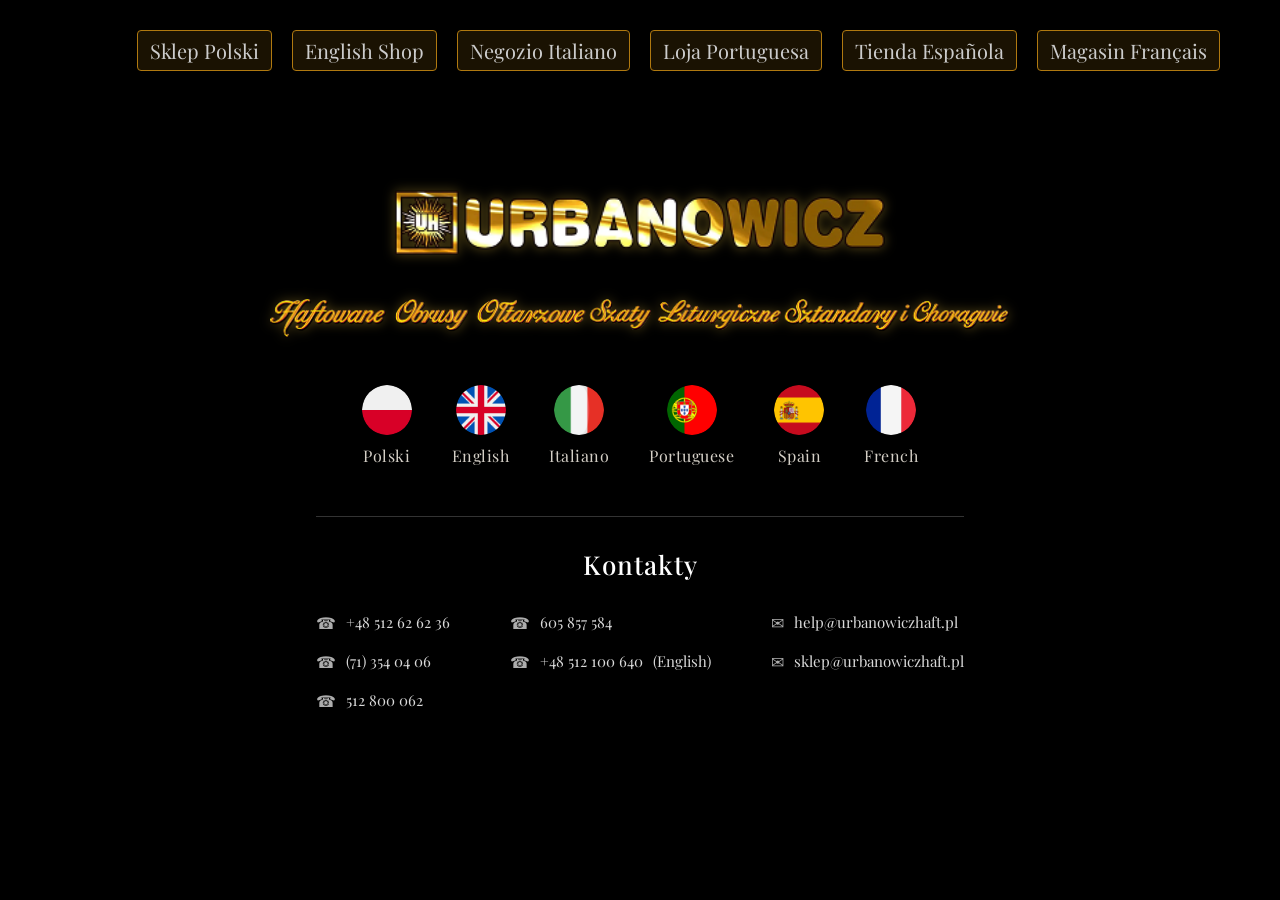
==== index.html @ 6dd82227 "update" ====
<!doctype html>
<html lang="en">
  <head>
    <meta charset="UTF-8" />
    <meta name="viewport" content="width=device-width, initial-scale=1.0" />
    <link rel="icon" type="image/x-icon" href="/img/favicon.png" />
    <title>Urbanowicz Haft</title>

    <link rel="stylesheet" href="css/style.css" />
    <script src="js/main.js" defer></script>
  </head>
  <body>
    <header>
      <div class="header-container">
        <div class="logo">
          <!-- <img src="img/logo.png" alt="" /> -->
        </div>

        <nav class="desktop-nav">
          <a href="https://pl.urbanowiczhaft.pl">Sklep Polski</a>
          <a href="https://en.urbanowiczhaft.pl">English Shop</a>
          <a href="https://it.urbanowiczhaft.pl">Negozio Italiano</a>
          <a href="https://pt.urbanowiczhaft.pl">Loja Portuguesa</a>
          <a href="https://es.urbanowiczhaft.pl">Tienda Española</a>
          <a href="#">Magasin Français</a>
        </nav>

        <div class="burger">
          <span></span>
          <span></span>
          <span></span>
        </div>
      </div>
    </header>

    <div class="mobile-menu">
          <a href="https://pl.urbanowiczhaft.pl">Sklep Polski</a>
          <a href="https://en.urbanowiczhaft.pl">English Shop</a>
          <a href="https://it.urbanowiczhaft.pl">Negozio Italiano</a>
          <a href="#">Loja Portuguesa</a>
          <a href="#">Tienda Española</a>
          <a href="#">Magasin Français</a>
    </div>

    <section class="hero">
      <video autoplay muted loop playsinline class="hero-video">
        <source src="filmik/v-mg-2-mb.mp4" type="video/mp4" />
      </video>

      <div class="overlay"></div>

      <div class="hero-content">
        <!-- <h1>Urbanowicz Haft</h1> -->
         <img class="content-logo" src="img/logo.png" alt="" />

        <!-- <p>Sacred Vestments</p> -->
         <!-- <img class="content-sub" src="img/sadsdsa.png" alt=""> -->
          <div class="content-sub"></div>

        <div class="flags">
          <a target="_blank" href="https://pl.urbanowiczhaft.pl">
            <img src="img/poland.png" />
            <span>Polski</span>
          </a>

          <a target="_blank" href="https://en.urbanowiczhaft.pl">
            <img src="img/united-kingdom.png" />
            <span>English</span>
          </a>

          <a target="_blank" href="https://it.urbanowiczhaft.pl">
            <img src="img/italy.png" />
            <span>Italiano</span>
          </a>

          <a target="_blank" href="#">
            <img src="img/portugal.png" />
            <span>Portuguese</span>
          </a>

          <a target="_blank" href="#">
            <img src="img/spain.png" />
            <span>Spain</span>
          </a>

          <a target="_blank" href="#">
            <img src="img/france.png" />
            <span>French</span>
          </a>
        </div>

       <div class="contact-info">
  <h2>Kontakty</h2>

  <div class="contact-items">

    <div class="contact-item">
      <span class="icon">☎</span>
      <a href="tel:+48512626236">+48 512 62 62 36</a>
    </div>

    <div class="contact-item">
      <span class="icon">☎</span>
      <a href="tel:+48605857584">605 857 584</a>
    </div>
  <div class="contact-item">
      <span class="icon">✉</span>
      <a href="mailto:help@urbanowiczhaft.pl">help@urbanowiczhaft.pl</a>
    </div>
   

    <div class="contact-item">
      <span class="icon">☎</span>
      <a href="tel:+48713540406">(71) 354 04 06</a>
    </div>

    <div class="contact-item">
      <span class="icon">☎</span>
      <a href="tel:+48512100640">+48 512 100 640</a>
      <span class="contact-note">(English)</span>
    </div>

    <div class="contact-item">
      <span class="icon">✉</span>
      <a href="mailto:sklep@urbanowiczhaft.pl">sklep@urbanowiczhaft.pl</a>
    </div>
   <div class="contact-item">
      <span class="icon">☎</span>
      <a href="tel:+48512800062">512 800 062</a>
    </div>

  </div>
</div>
      </div>
    </section>

    <!-- <section class="about">

<h2>Traditional Liturgical Vestments</h2>

<p>
Handcrafted embroidery atelier in Poland.  
Sacred vestments created for churches around the world.
</p>

</section> -->

    <!-- <footer>
      <p>Urbanowicz Haft – Sacred Vestments</p>
    </footer> -->
  </body>
</html>
---- css/style.css ----
@import url("https://fonts.googleapis.com/css2?family=Inter:ital,opsz,wght@0,14..32,100..900;1,14..32,100..900&family=Playfair+Display:ital,wght@0,400..900;1,400..900&display=swap");

* {
  margin: 0;
  padding: 0;
  box-sizing: border-box;
}

body {
  font-family: "Playfair Display", serif;
  background: #000;
  color: white;
}

body.menu-open {
  overflow: hidden;
  height: 100vh;
}

/* animacja */
@keyframes fadeUp {
  from {
    opacity: 0;
    transform: translateY(20px);
  }
  to {
    opacity: 1;
    transform: translateY(0);
  }
}

/* HEADER */

header {
  position: absolute;
  top: 0;
  width: 100%;
  z-index: 10;
  padding: 30px 60px;
}

.header-container {
  /* max-width:1200px;
margin:auto; */

  display: flex;
  align-items: center;
  justify-content: space-between;
}

.logo img {
  height: 45px;
  width: auto;
}



/* burger */

.burger {
  display: none;
  flex-direction: column;
  gap: 6px;
  cursor: pointer;
}

.burger span {
  width: 28px;
  height: 2px;
  background: #d4af37;
  display: block;
  transition: 0.3s;
}

.burger.active span:nth-child(1) {
  transform: rotate(45deg) translate(6px, 6px);
}

.burger.active span:nth-child(2) {
  opacity: 0;
}

.burger.active span:nth-child(3) {
  transform: rotate(-45deg) translate(5px, -5px);
}

/* mobile menu */

.mobile-menu {
  position: fixed;
  top: 0;
  left: 0;
  width: 100%;
  height: 100vh;

  background: rgba(0, 0, 0, 0.9);
  backdrop-filter: blur(10px);

  display: flex;
  flex-direction: column;
  justify-content: center;
  align-items: center;

  gap: 40px;

  transform: translateX(100%);
  transition: 0.5s ease;

  z-index: 9;
}

.mobile-menu a {
  color: white;
  font-size: 22px;
  text-decoration: none;
  letter-spacing: 2px;
}

.mobile-menu.active {
  transform: translateX(0);
}

.mobile-menu a {
  opacity: 0;
  transform: translateX(30px);
  transition: 0.6s ease;
}

.mobile-menu.active a {
  opacity: 1;
  transform: translateX(0);
}

.mobile-menu a:nth-child(1) {
  transition-delay: 0.15s;
}
.mobile-menu a:nth-child(2) {
  transition-delay: 0.25s;
}
.mobile-menu a:nth-child(3) {
  transition-delay: 0.35s;
}
.mobile-menu a:nth-child(4) {
  transition-delay: 0.45s;
}
/* responsive */



.desktop-nav{
display:flex;
flex-wrap:wrap;
justify-content: center;
gap:10px;
}

.desktop-nav a {
  position: relative;
  text-decoration: none;
  white-space:nowrap;
  color: white;
  font-size: 20px;
  opacity: 0.8;
  background:rgba(220,152,20,0.15);
  border:1px solid #dc9814;
  padding:6px 12px;
  border-radius:4px;
  margin-left:10px;
  transition:0.3s;
}

/* linia */

.desktop-nav a::after {
  content: "";
  position: absolute;
  left: 0;
  bottom: 0;
  width: 100%;
  height: 1px;

  background: #dc9814;

  transform: scaleX(0);
  transform-origin: right;
  transition: transform 0.6s cubic-bezier(0.28, 0.75, 0.22, 0.95);
}

/* hover */

.desktop-nav a:hover {
  opacity: 1;
}

.desktop-nav a:hover::after {
  transform: scaleX(1);
  transform-origin: left;
}

/* nav a{
color:white;
text-decoration:none;
margin-left:30px;
font-size:20px;
opacity:0.8;
}

nav a:hover{
opacity:1;
} */

/* HERO */

.hero {
  position: relative;
  height: 100vh;
  overflow: hidden;
}

.hero-video {
  position: absolute;
  top: 0;
  left: 0;
  width: 100%;
  height: 100%;
  object-fit: cover;
}

.overlay {
  position: absolute;
  top: 0;
  left: 0;
  width: 100%;
  height: 100%;
  background: rgba(0, 0, 0, 0.45);
}

/* CONTENT */

.hero-content {
  position: relative;
  z-index: 5;
  height: 100%;
  display: flex;
  flex-direction: column;
  justify-content: center;
  align-items: center;
  text-align: center;
}

/* .content-logo{
width:100%;
max-width:520px;
height:auto;
margin-bottom:30px;
} */
.content-logo{
  width:100%;
  max-width:520px;
  height:auto;
  margin-bottom: 30px;
  opacity: 0;
  animation: fadeUp 1s ease forwards;
  animation-delay: 0.3s;
  filter:drop-shadow(0 0 6px rgba(212,175,55,0.4));
}
/* .hero-content h1 {
  font-weight: 600;
  letter-spacing: 4px;
  font-size: 60px;
  margin-bottom: 10px;
  opacity: 0;
  animation: fadeUp 1s ease forwards;
  animation-delay: 0.3s;
} */

.content-sub{
  width:100%;
max-width:750px;
height:60px;

background:url("../img/sadsdsa.png") center/contain no-repeat;

margin-bottom:40px;

opacity:0;
animation:fadeUp 1s ease forwards;
animation-delay:0.7s;
filter:drop-shadow(0 0 6px rgba(212,175,55,0.4));
}
/* .hero-content p {
  font-size: 20px;
  margin-bottom: 40px;
  opacity: 0.8;
  opacity: 0;
  animation: fadeUp 1s ease forwards;
  animation-delay: 0.7s;
} */

/* FLAGS */

.flags {
  display: flex;
  gap: 40px;
  opacity: 0;
  animation: fadeUp 1s ease forwards;
  animation-delay: 1.1s;
}

.flags a {
  display: flex;
  flex-direction: column;
  align-items: center;
  text-align: center;
  text-decoration: none;
  color: #d4cfc6;
  letter-spacing: 0.5px;
  text-align: center;
}

.flags img {
  width: 50px;
  display: block;
  object-fit: cover;
  border-radius: 50%;
  margin-bottom: 10px;
  transition: 0.3s;
}

.flags a:hover img {
  transform: scale(1.15);
  box-shadow: 0 0 15px rgba(212, 175, 55, 0.7);
}

/* FADE TO NEXT SECTION */

.hero:after {
  content: "";
  position: absolute;
  bottom: 0;
  width: 100%;
  height: 200px;
  background: linear-gradient(transparent, #000);
}

.contact-info {
  margin-top: 50px;
  text-align: center;
  border-top: 1px solid rgba(255, 255, 255, 0.2);
  padding-top: 30px;

  opacity: 0;
  animation: fadeUp 1s ease forwards;
  animation-delay: 1.6s;
}

.contact-info h2 {
  font-size: 26px;
  font-weight: 500;
  letter-spacing: 1px;
  margin-bottom: 30px;
}

/* GRID zamiast flex */

.contact-items {
  display: grid;
  grid-template-columns: repeat(3, auto);
  justify-content: center;
  gap: 18px 60px;
}

/* pojedynczy kontakt */

.contact-item {
  display: flex;
  align-items: center;
  gap: 10px;
  font-size: 15px;
  opacity: 0.85;
}

.contact-item a {
  color: white;
  text-decoration: none;
}

.contact-item a:hover {
  opacity: 1;
}

/* ikonka */

.icon {
  font-size: 16px;
  opacity: 0.8;
}


/* ABOUT */

.about {
  padding: 120px 20px;
  text-align: center;
  max-width: 900px;
  margin: auto;
}

.about h2 {
  font-size: 32px;
  margin-bottom: 20px;
}

.about p {
  opacity: 0.8;
  line-height: 1.6;
}

/* FOOTER */

footer {
  padding: 40px;
  text-align: center;
  opacity: 0.6;
}

@media (max-width: 768px) {
  .desktop-nav {
    display: none;
  }

  .flags{
    flex-wrap:wrap;
    justify-content:center;
    gap:25px;
  }

  .flags a img {
    box-shadow: 0 0 15px rgba(212, 175, 55, 0.7);
  }

  .burger {
    display: flex;
  }

    .contact-items {
    grid-template-columns: 1fr;
    gap: 12px;
  }

  .contact-item {
    justify-content: center;
  }

  .content-logo{
max-width:420px;
  }
}

@media (max-width: 900px) {
  .logo img {
    height: 35px;
  }
  

}

@media (max-width: 1210px){
    header {
    padding: 30px 10px;
  }
}
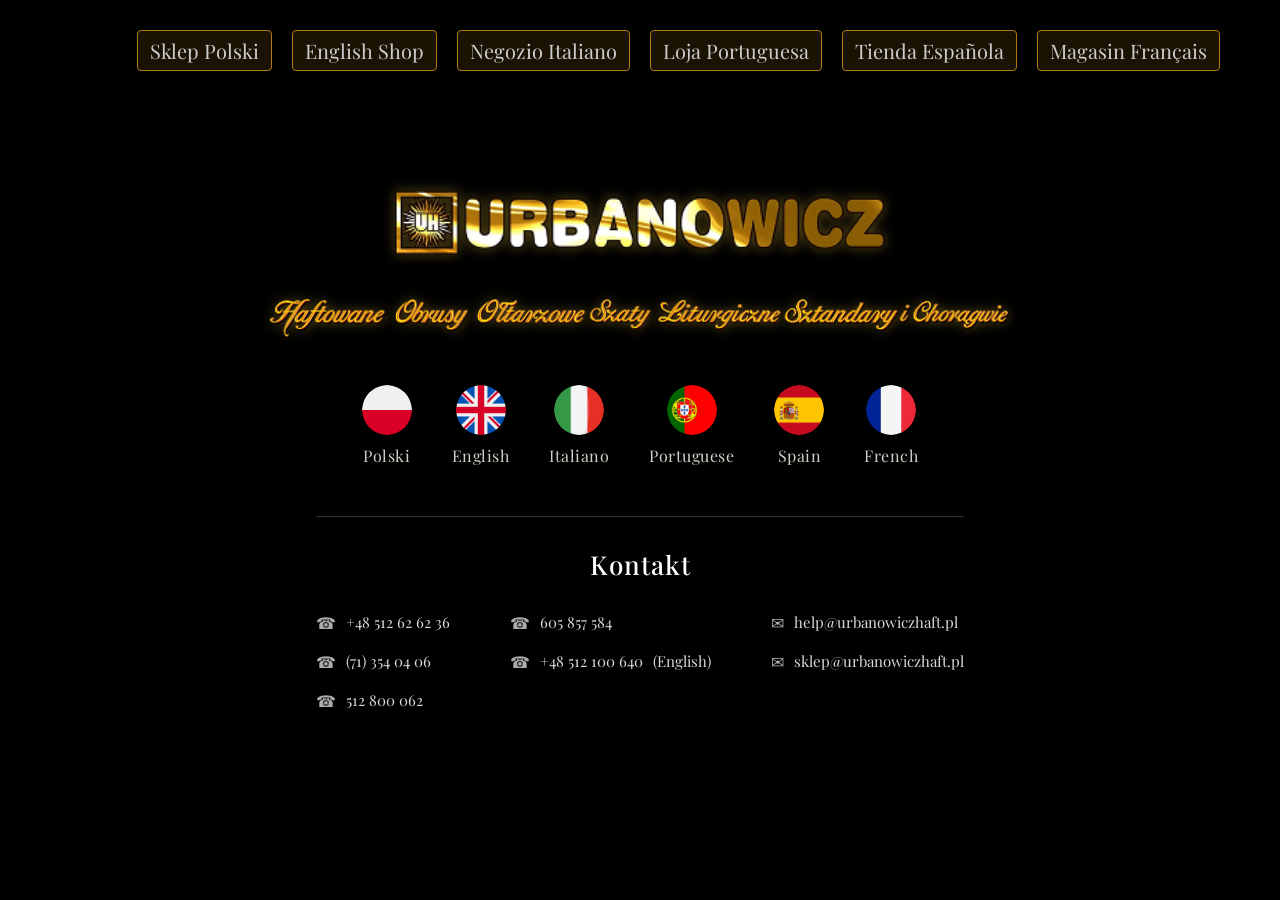
==== commit 486efab0: "update" ====
--- a/index.html
+++ b/index.html
@@ -90,7 +90,7 @@
         </div>
 
        <div class="contact-info">
-  <h2>Kontakty</h2>
+  <h2>Kontakt</h2>
 
   <div class="contact-items">
 
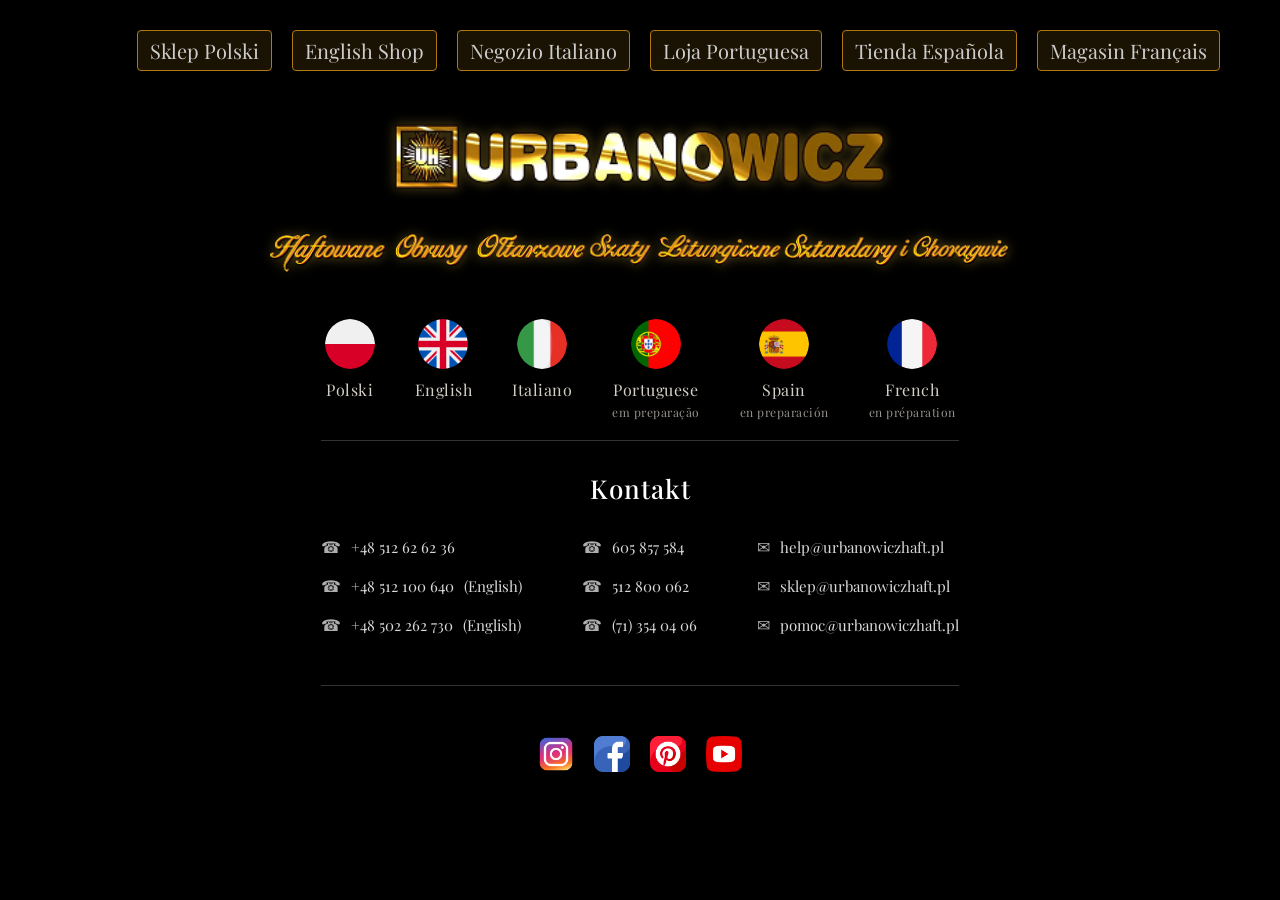
==== commit 21874373: "update" ====
--- a/index.html
+++ b/index.html
@@ -34,12 +34,12 @@
     </header>
 
     <div class="mobile-menu">
-          <a href="https://pl.urbanowiczhaft.pl">Sklep Polski</a>
-          <a href="https://en.urbanowiczhaft.pl">English Shop</a>
-          <a href="https://it.urbanowiczhaft.pl">Negozio Italiano</a>
-          <a href="#">Loja Portuguesa</a>
-          <a href="#">Tienda Española</a>
-          <a href="#">Magasin Français</a>
+      <a href="https://pl.urbanowiczhaft.pl">Sklep Polski</a>
+      <a href="https://en.urbanowiczhaft.pl">English Shop</a>
+      <a href="https://it.urbanowiczhaft.pl">Negozio Italiano</a>
+      <a href="#">Loja Portuguesa</a>
+      <a href="#">Tienda Española</a>
+      <a href="#">Magasin Français</a>
     </div>
 
     <section class="hero">
@@ -51,11 +51,11 @@
 
       <div class="hero-content">
         <!-- <h1>Urbanowicz Haft</h1> -->
-         <img class="content-logo" src="img/logo.png" alt="" />
+        <img class="content-logo" src="img/logo.png" alt="" />
 
         <!-- <p>Sacred Vestments</p> -->
-         <!-- <img class="content-sub" src="img/sadsdsa.png" alt=""> -->
-          <div class="content-sub"></div>
+        <!-- <img class="content-sub" src="img/sadsdsa.png" alt=""> -->
+        <div class="content-sub"></div>
 
         <div class="flags">
           <a target="_blank" href="https://pl.urbanowiczhaft.pl">
@@ -76,60 +76,98 @@
           <a target="_blank" href="#">
             <img src="img/portugal.png" />
             <span>Portuguese</span>
+            <small>em preparação</small>
           </a>
 
           <a target="_blank" href="#">
             <img src="img/spain.png" />
             <span>Spain</span>
+            <small>en preparación</small>
           </a>
 
           <a target="_blank" href="#">
             <img src="img/france.png" />
             <span>French</span>
+            <small>en préparation</small>
           </a>
         </div>
 
-       <div class="contact-info">
-  <h2>Kontakt</h2>
+        <div class="contact-info">
+          <h2>Kontakt</h2>
 
-  <div class="contact-items">
+          <div class="contact-items">
+            <div class="contact-item">
+              <span class="icon">☎</span>
+              <a href="tel:+48512626236">+48 512 62 62 36</a>
+            </div>
 
-    <div class="contact-item">
-      <span class="icon">☎</span>
-      <a href="tel:+48512626236">+48 512 62 62 36</a>
-    </div>
+            <div class="contact-item">
+              <span class="icon">☎</span>
+              <a href="tel:+48605857584">605 857 584</a>
+            </div>
 
-    <div class="contact-item">
-      <span class="icon">☎</span>
-      <a href="tel:+48605857584">605 857 584</a>
-    </div>
-  <div class="contact-item">
-      <span class="icon">✉</span>
-      <a href="mailto:help@urbanowiczhaft.pl">help@urbanowiczhaft.pl</a>
-    </div>
-   
+            <div class="contact-item">
+              <span class="icon">✉</span>
+              <a href="mailto:help@urbanowiczhaft.pl">help@urbanowiczhaft.pl</a>
+            </div>
 
-    <div class="contact-item">
-      <span class="icon">☎</span>
-      <a href="tel:+48713540406">(71) 354 04 06</a>
-    </div>
+            <div class="contact-item">
+              <span class="icon">☎</span>
+              <a href="tel:+48512100640">+48 512 100 640</a>
+              <span class="contact-note">(English)</span>
+            </div>
 
-    <div class="contact-item">
-      <span class="icon">☎</span>
-      <a href="tel:+48512100640">+48 512 100 640</a>
-      <span class="contact-note">(English)</span>
-    </div>
+            <div class="contact-item">
+              <span class="icon">☎</span>
+              <a href="tel:+48512800062">512 800 062</a>
+            </div>
 
-    <div class="contact-item">
-      <span class="icon">✉</span>
-      <a href="mailto:sklep@urbanowiczhaft.pl">sklep@urbanowiczhaft.pl</a>
-    </div>
-   <div class="contact-item">
-      <span class="icon">☎</span>
-      <a href="tel:+48512800062">512 800 062</a>
-    </div>
+            <div class="contact-item">
+              <span class="icon">✉</span>
+              <a href="mailto:sklep@urbanowiczhaft.pl">sklep@urbanowiczhaft.pl</a>
+            </div>
+
+            <div class="contact-item">
+              <span class="icon">☎</span>
+              <a href="tel:+48502262730">+48 502 262 730</a>
+              <span class="contact-note">(English)</span>
+            </div>
+
+            <div class="contact-item">
+              <span class="icon">☎</span>
+              <a href="tel:+48713540406">(71) 354 04 06</a>
+            </div>
+
+            <div class="contact-item">
+              <span class="icon">✉</span>
+              <a href="mailto:help@urbanowiczhaft.pl">pomoc@urbanowiczhaft.pl</a>
+            </div>
+          </div>
+        </div>
+       <div class="social-media">
+
+  <!-- <h3>Social Media</h3> -->
+
+  <div class="social-icons">
+
+    <a href="https://www.instagram.com/urbanowiczhaft/" target="_blank">
+      <img src="img/instagram.png" alt="Instagram">
+    </a>
+
+    <a href="https://www.facebook.com/urbanowiczhaftwroclaw" target="_blank">
+      <img src="img/facebook.png" alt="Facebook">
+    </a>
+
+    <a href="https://pl.pinterest.com/urbanowiczhaft_pl/" target="_blank">
+      <img src="img/pinterest.png" alt="Pinterest">
+    </a>
+
+    <a href="https://www.youtube.com/@urbanowiczhaft4126" target="_blank">
+      <img src="img/youtube.png" alt="YouTube">
+    </a>
 
   </div>
+
 </div>
       </div>
     </section>
--- a/css/style.css
+++ b/css/style.css
@@ -110,25 +110,26 @@
 }
 
 .mobile-menu a {
-  color: white;
-  font-size: 22px;
-  text-decoration: none;
-  letter-spacing: 2px;
+  color:white;
+font-size:22px;
+text-decoration:none;
+letter-spacing:2px;
+
+opacity:0;
+transform:translateX(30px);
+
+transition:
+opacity 0.4s ease,
+transform 0.4s ease;
 }
 
 .mobile-menu.active {
   transform: translateX(0);
 }
 
-.mobile-menu a {
-  opacity: 0;
-  transform: translateX(30px);
-  transition: 0.6s ease;
-}
-
 .mobile-menu.active a {
-  opacity: 1;
-  transform: translateX(0);
+  opacity:1;
+transform:translateX(0);
 }
 
 .mobile-menu a:nth-child(1) {
@@ -142,6 +143,12 @@
 }
 .mobile-menu a:nth-child(4) {
   transition-delay: 0.45s;
+}
+.mobile-menu a:nth-child(5) {
+  transition-delay: 0.55s;
+}
+.mobile-menu a:nth-child(6) {
+  transition-delay: 0.65s;
 }
 /* responsive */
 
@@ -332,6 +339,18 @@
   box-shadow: 0 0 15px rgba(212, 175, 55, 0.7);
 }
 
+.flags small{
+display:block;
+font-size:12px;
+opacity:0.7;
+margin-top:4px;
+}
+
+.coming-soon{
+opacity:0.7;
+pointer-events:none;
+}
+
 /* FADE TO NEXT SECTION */
 
 .hero:after {
@@ -344,10 +363,12 @@
 }
 
 .contact-info {
-  margin-top: 50px;
+  margin-top: 20px;
   text-align: center;
   border-top: 1px solid rgba(255, 255, 255, 0.2);
+  border-bottom: 1px solid rgba(255, 255, 255, 0.2);
   padding-top: 30px;
+  padding-bottom: 50px;
 
   opacity: 0;
   animation: fadeUp 1s ease forwards;
@@ -399,7 +420,7 @@
 
 /* ABOUT */
 
-.about {
+/* .about {
   padding: 120px 20px;
   text-align: center;
   max-width: 900px;
@@ -414,8 +435,49 @@
 .about p {
   opacity: 0.8;
   line-height: 1.6;
-}
-
+} */
+
+.social-media{
+
+margin-top:35px;
+text-align:center;
+}
+
+.social-icons{
+display:flex;
+justify-content:center;
+gap:20px;
+margin-top:15px;
+}
+
+.social-icons img{
+width:36px;
+height:36px;
+opacity:0;
+animation:fadeUp 0.8s ease forwards;
+transition: 0.3s;
+}
+
+.social-icons a:nth-child(1) img{
+animation-delay:1.8s;
+}
+
+.social-icons a:nth-child(2) img{
+animation-delay:2s;
+}
+
+.social-icons a:nth-child(3) img{
+animation-delay:2.2s;
+}
+
+.social-icons a:nth-child(4) img{
+animation-delay:2.4s;
+}
+
+
+.social-icons img:hover{
+  filter:drop-shadow(0 0 6px rgba(212,175,55,0.7));
+}
 /* FOOTER */
 
 footer {
@@ -453,7 +515,7 @@
   }
 
   .content-logo{
-max-width:420px;
+    max-width:420px;
   }
 }
 
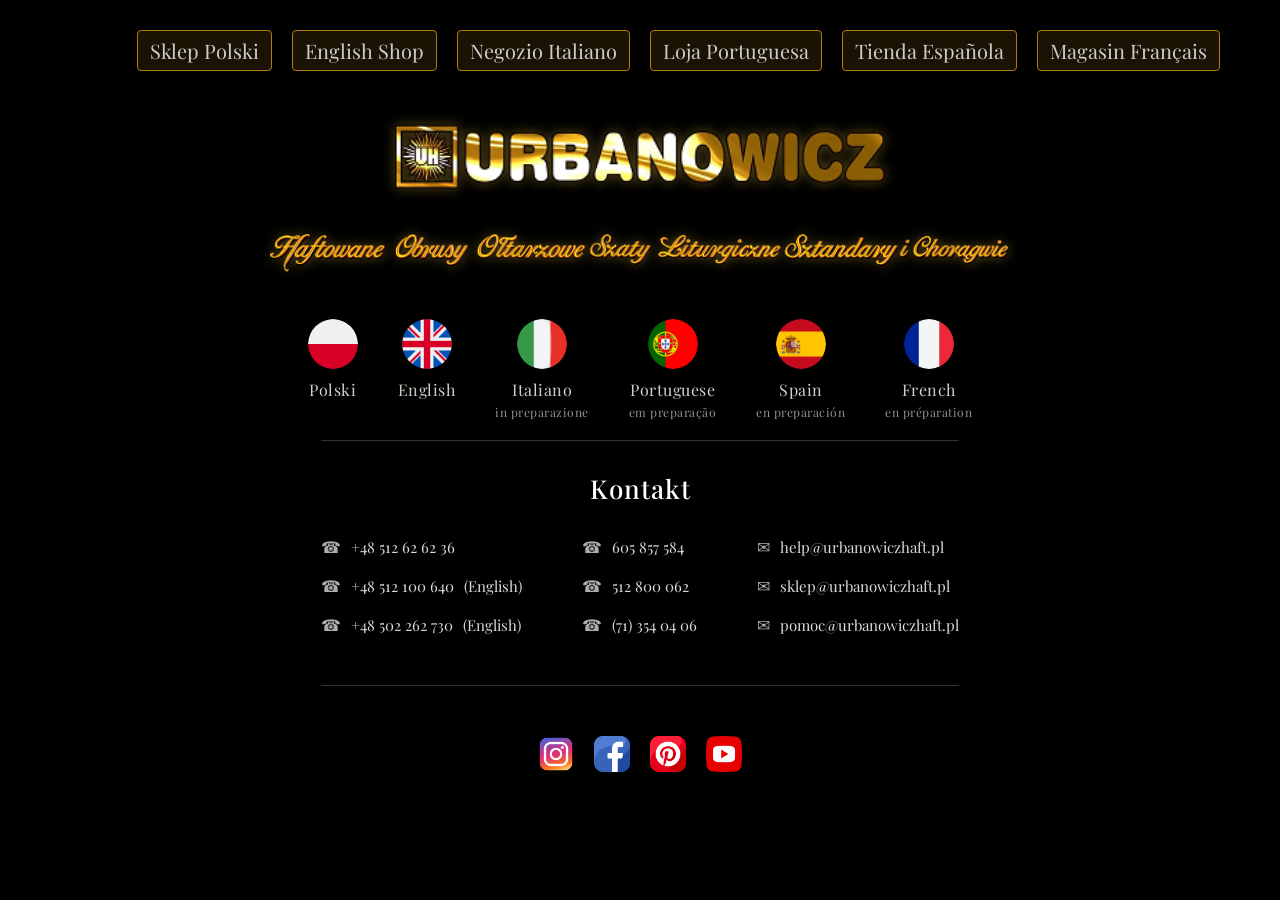
==== commit 84f3ae1d: "seo update" ====
--- a/index.html
+++ b/index.html
@@ -3,18 +3,93 @@
   <head>
     <meta charset="UTF-8" />
     <meta name="viewport" content="width=device-width, initial-scale=1.0" />
-    <link rel="icon" type="image/x-icon" href="/img/favicon.png" />
-    <title>Urbanowicz Haft</title>
-
+    <meta name="author" content="Urbanowicz Haft">
+    <meta property="og:site_name" content="Urbanowicz Haft">
+    <meta property="og:locale" content="pl_PL">
+    <meta name="twitter:card" content="summary_large_image">
+    <meta name="twitter:title" content="Urbanowicz Haft">
+    <meta name="twitter:description" content="Producent ornatów liturgicznych i haftów kościelnych">
+    <meta name="twitter:image" content="https://urbanowiczhaft.pl/img/logo.png">
+    <link rel="canonical" href="https://urbanowiczhaft.pl" />
+    <link rel="alternate" hreflang="pl" href="https://pl.urbanowiczhaft.pl" />
+    <link rel="alternate" hreflang="en" href="https://en.urbanowiczhaft.pl" />
+    <link rel="alternate" hreflang="it" href="https://it.urbanowiczhaft.pl" />
+    <link rel="alternate" hreflang="pt" href="https://pt.urbanowiczhaft.pl" />
+    <link rel="alternate" hreflang="es" href="https://es.urbanowiczhaft.pl" />
+    <link rel="alternate" hreflang="x-default" href="https://urbanowiczhaft.pl" />
+    <link rel="icon" type="image/png" href="img/favicon.png" />
+    <title>Urbanowicz Haft – Ornaty liturgiczne i haft kościelny</title>
+
+    <meta
+      name="description"
+      content="Urbanowicz Haft – producent ornatów liturgicznych, haftów kościelnych i szat liturgicznych. Sprzedaż w Polsce i Europie."
+    />
+
+    <meta name="robots" content="index, follow" />
+
+    <meta property="og:title" content="Urbanowicz Haft" />
+    <meta property="og:description" content="Producent ornatów i haftów liturgicznych" />
+    <meta property="og:image" content="https://urbanowiczhaft.pl/img/logo.png" />
+    <meta property="og:type" content="website" />
+    <meta property="og:url" content="https://urbanowiczhaft.pl" />
     <link rel="stylesheet" href="css/style.css" />
     <script src="js/main.js" defer></script>
+    <script type="application/ld+json">
+          {
+          "@context": "https://schema.org",
+          "@graph":[
+          
+          {
+          "@type":"Organization",
+          "name":"Urbanowicz Haft",
+          "url":"https://urbanowiczhaft.pl",
+          "logo":"https://urbanowiczhaft.pl/img/logo.png",
+          "sameAs":[
+          "https://www.instagram.com/urbanowiczhaft/",
+          "https://www.facebook.com/urbanowiczhaftwroclaw",
+          "https://pl.pinterest.com/urbanowiczhaft_pl/",
+          "https://www.youtube.com/@urbanowiczhaft4126"
+          ]
+          },
+
+          {
+          "@type":"LocalBusiness",
+          "name":"Urbanowicz Haft",
+          "image":"https://urbanowiczhaft.pl/img/logo.png",
+          "url":"https://urbanowiczhaft.pl",
+          "telephone":"+48 512 62 62 36",
+          
+          "address":{
+          "@type":"PostalAddress",
+          "streetAddress":"ul. Stabłowicka 123",
+          "addressLocality":"Wrocław",
+          "postalCode":"54-062",
+          "addressCountry":"PL"
+          },
+
+          "areaServed":"Europe"
+          },
+
+          {
+          "@type":"WebSite",
+          "name":"Urbanowicz Haft",
+          "url":"https://urbanowiczhaft.pl",
+          "inLanguage":"pl",
+          "potentialAction":{
+          "@type":"SearchAction",
+          "target":"https://pl.urbanowiczhaft.pl/?s={search_term_string}",
+          "query-input":"required name=search_term_string"
+          }
+          }
+
+          ]
+          }
+     </script>
   </head>
   <body>
     <header>
       <div class="header-container">
-        <div class="logo">
-          <!-- <img src="img/logo.png" alt="" /> -->
-        </div>
+        <div class="logo"></div>
 
         <nav class="desktop-nav">
           <a href="https://pl.urbanowiczhaft.pl">Sklep Polski</a>
@@ -43,34 +118,40 @@
     </div>
 
     <section class="hero">
-      <video autoplay muted loop playsinline class="hero-video">
+      <video autoplay muted loop playsinline preload="metadata" class="hero-video">
         <source src="filmik/v-mg-2-mb.mp4" type="video/mp4" />
       </video>
 
       <div class="overlay"></div>
 
       <div class="hero-content">
-        <!-- <h1>Urbanowicz Haft</h1> -->
-        <img class="content-logo" src="img/logo.png" alt="" />
-
-        <!-- <p>Sacred Vestments</p> -->
-        <!-- <img class="content-sub" src="img/sadsdsa.png" alt=""> -->
+        <img
+          class="content-logo"
+          src="img/logo.png"
+          alt="Urbanowicz Haft ornaty liturgiczne producent"
+        />
+        <h1 style="position: absolute; left: -9999px">
+          Urbanowicz Haft – producent ornatów liturgicznych
+        </h1>
+
         <div class="content-sub"></div>
 
         <div class="flags">
           <a target="_blank" href="https://pl.urbanowiczhaft.pl">
-            <img src="img/poland.png" />
+            <img src="img/poland.png" alt="Polski sklep Urbanowicz Haft" />
             <span>Polski</span>
           </a>
 
           <a target="_blank" href="https://en.urbanowiczhaft.pl">
-            <img src="img/united-kingdom.png" />
+            <img src="img/united-kingdom.png" alt="English shop Urbanowicz Haft"/>
             <span>English</span>
           </a>
 
           <a target="_blank" href="https://it.urbanowiczhaft.pl">
-            <img src="img/italy.png" />
+            <img src="img/italy.png" alt="Negozio Italiano Urbanowicz Haft" />
             <span>Italiano</span>
+            <small>in preparazione</small>
+            
           </a>
 
           <a target="_blank" href="#">
@@ -144,47 +225,26 @@
             </div>
           </div>
         </div>
-       <div class="social-media">
-
-  <!-- <h3>Social Media</h3> -->
-
-  <div class="social-icons">
-
-    <a href="https://www.instagram.com/urbanowiczhaft/" target="_blank">
-      <img src="img/instagram.png" alt="Instagram">
-    </a>
-
-    <a href="https://www.facebook.com/urbanowiczhaftwroclaw" target="_blank">
-      <img src="img/facebook.png" alt="Facebook">
-    </a>
-
-    <a href="https://pl.pinterest.com/urbanowiczhaft_pl/" target="_blank">
-      <img src="img/pinterest.png" alt="Pinterest">
-    </a>
-
-    <a href="https://www.youtube.com/@urbanowiczhaft4126" target="_blank">
-      <img src="img/youtube.png" alt="YouTube">
-    </a>
-
-  </div>
-
-</div>
+        <div class="social-media">
+          <div class="social-icons">
+            <a href="https://www.instagram.com/urbanowiczhaft/" target="_blank">
+              <img src="img/instagram.png" alt="Instagram" />
+            </a>
+
+            <a href="https://www.facebook.com/urbanowiczhaftwroclaw" target="_blank">
+              <img src="img/facebook.png" alt="Facebook" />
+            </a>
+
+            <a href="https://pl.pinterest.com/urbanowiczhaft_pl/" target="_blank">
+              <img src="img/pinterest.png" alt="Pinterest" />
+            </a>
+
+            <a href="https://www.youtube.com/@urbanowiczhaft4126" target="_blank">
+              <img src="img/youtube.png" alt="YouTube" />
+            </a>
+          </div>
+        </div>
       </div>
     </section>
-
-    <!-- <section class="about">
-
-<h2>Traditional Liturgical Vestments</h2>
-
-<p>
-Handcrafted embroidery atelier in Poland.  
-Sacred vestments created for churches around the world.
-</p>
-
-</section> -->
-
-    <!-- <footer>
-      <p>Urbanowicz Haft – Sacred Vestments</p>
-    </footer> -->
   </body>
 </html>
--- a/css/style.css
+++ b/css/style.css
@@ -150,7 +150,6 @@
 .mobile-menu a:nth-child(6) {
   transition-delay: 0.65s;
 }
-/* responsive */
 
 
 
@@ -204,18 +203,6 @@
   transform-origin: left;
 }
 
-/* nav a{
-color:white;
-text-decoration:none;
-margin-left:30px;
-font-size:20px;
-opacity:0.8;
-}
-
-nav a:hover{
-opacity:1;
-} */
-
 /* HERO */
 
 .hero {
@@ -255,12 +242,6 @@
   text-align: center;
 }
 
-/* .content-logo{
-width:100%;
-max-width:520px;
-height:auto;
-margin-bottom:30px;
-} */
 .content-logo{
   width:100%;
   max-width:520px;
@@ -271,22 +252,13 @@
   animation-delay: 0.3s;
   filter:drop-shadow(0 0 6px rgba(212,175,55,0.4));
 }
-/* .hero-content h1 {
-  font-weight: 600;
-  letter-spacing: 4px;
-  font-size: 60px;
-  margin-bottom: 10px;
-  opacity: 0;
-  animation: fadeUp 1s ease forwards;
-  animation-delay: 0.3s;
-} */
 
 .content-sub{
   width:100%;
 max-width:750px;
 height:60px;
 
-background:url("../img/sadsdsa.png") center/contain no-repeat;
+background:url("../img/sub-tekst.png") center/contain no-repeat;
 
 margin-bottom:40px;
 
@@ -295,14 +267,7 @@
 animation-delay:0.7s;
 filter:drop-shadow(0 0 6px rgba(212,175,55,0.4));
 }
-/* .hero-content p {
-  font-size: 20px;
-  margin-bottom: 40px;
-  opacity: 0.8;
-  opacity: 0;
-  animation: fadeUp 1s ease forwards;
-  animation-delay: 0.7s;
-} */
+
 
 /* FLAGS */
 
@@ -418,25 +383,6 @@
 }
 
 
-/* ABOUT */
-
-/* .about {
-  padding: 120px 20px;
-  text-align: center;
-  max-width: 900px;
-  margin: auto;
-}
-
-.about h2 {
-  font-size: 32px;
-  margin-bottom: 20px;
-}
-
-.about p {
-  opacity: 0.8;
-  line-height: 1.6;
-} */
-
 .social-media{
 
 margin-top:35px;
@@ -478,13 +424,7 @@
 .social-icons img:hover{
   filter:drop-shadow(0 0 6px rgba(212,175,55,0.7));
 }
-/* FOOTER */
-
-footer {
-  padding: 40px;
-  text-align: center;
-  opacity: 0.6;
-}
+
 
 @media (max-width: 768px) {
   .desktop-nav {
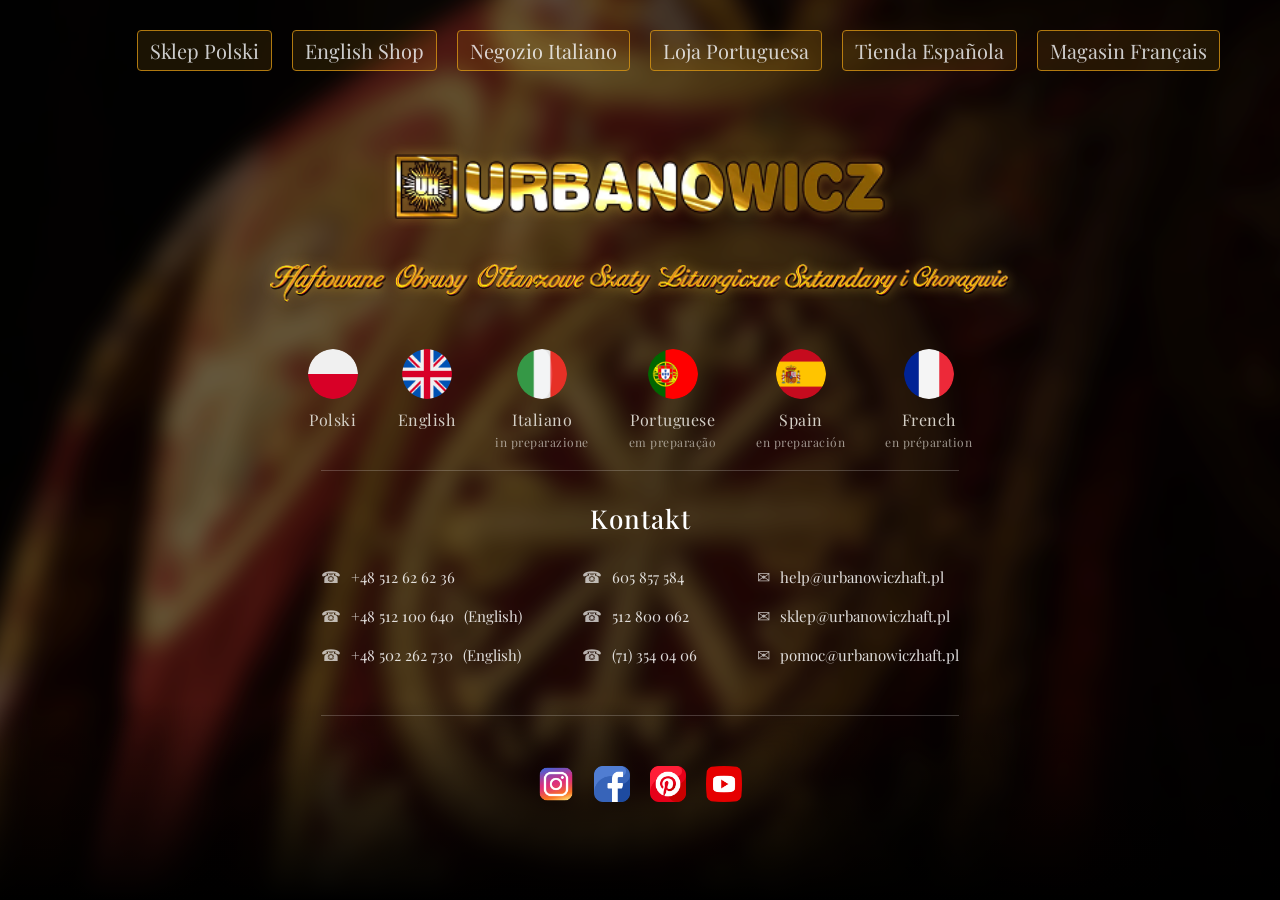
==== commit 8d517caa: "update" ====
--- a/index.html
+++ b/index.html
@@ -3,13 +3,16 @@
   <head>
     <meta charset="UTF-8" />
     <meta name="viewport" content="width=device-width, initial-scale=1.0" />
-    <meta name="author" content="Urbanowicz Haft">
-    <meta property="og:site_name" content="Urbanowicz Haft">
-    <meta property="og:locale" content="pl_PL">
-    <meta name="twitter:card" content="summary_large_image">
-    <meta name="twitter:title" content="Urbanowicz Haft">
-    <meta name="twitter:description" content="Producent ornatów liturgicznych i haftów kościelnych">
-    <meta name="twitter:image" content="https://urbanowiczhaft.pl/img/logo.png">
+    <meta name="author" content="Urbanowicz Haft" />
+    <meta property="og:site_name" content="Urbanowicz Haft" />
+    <meta property="og:locale" content="pl_PL" />
+    <meta name="twitter:card" content="summary_large_image" />
+    <meta name="twitter:title" content="Urbanowicz Haft" />
+    <meta
+      name="twitter:description"
+      content="Producent ornatów liturgicznych i haftów kościelnych"
+    />
+    <meta name="twitter:image" content="https://urbanowiczhaft.pl/img/logo.png" />
     <link rel="canonical" href="https://urbanowiczhaft.pl" />
     <link rel="alternate" hreflang="pl" href="https://pl.urbanowiczhaft.pl" />
     <link rel="alternate" hreflang="en" href="https://en.urbanowiczhaft.pl" />
@@ -35,61 +38,59 @@
     <link rel="stylesheet" href="css/style.css" />
     <script src="js/main.js" defer></script>
     <script type="application/ld+json">
+      {
+        "@context": "https://schema.org",
+        "@graph": [
           {
-          "@context": "https://schema.org",
-          "@graph":[
-          
+            "@type": "Organization",
+            "name": "Urbanowicz Haft",
+            "url": "https://urbanowiczhaft.pl",
+            "logo": "https://urbanowiczhaft.pl/img/logo.png",
+            "sameAs": [
+              "https://www.instagram.com/urbanowiczhaft/",
+              "https://www.facebook.com/urbanowiczhaftwroclaw",
+              "https://pl.pinterest.com/urbanowiczhaft_pl/",
+              "https://www.youtube.com/@urbanowiczhaft4126"
+            ]
+          },
+
           {
-          "@type":"Organization",
-          "name":"Urbanowicz Haft",
-          "url":"https://urbanowiczhaft.pl",
-          "logo":"https://urbanowiczhaft.pl/img/logo.png",
-          "sameAs":[
-          "https://www.instagram.com/urbanowiczhaft/",
-          "https://www.facebook.com/urbanowiczhaftwroclaw",
-          "https://pl.pinterest.com/urbanowiczhaft_pl/",
-          "https://www.youtube.com/@urbanowiczhaft4126"
-          ]
+            "@type": "LocalBusiness",
+            "name": "Urbanowicz Haft",
+            "image": "https://urbanowiczhaft.pl/img/logo.png",
+            "url": "https://urbanowiczhaft.pl",
+            "telephone": "+48 512 62 62 36",
+
+            "address": {
+              "@type": "PostalAddress",
+              "streetAddress": "ul. Stabłowicka 123",
+              "addressLocality": "Wrocław",
+              "postalCode": "54-062",
+              "addressCountry": "PL"
+            },
+
+            "areaServed": "Europe"
           },
 
           {
-          "@type":"LocalBusiness",
-          "name":"Urbanowicz Haft",
-          "image":"https://urbanowiczhaft.pl/img/logo.png",
-          "url":"https://urbanowiczhaft.pl",
-          "telephone":"+48 512 62 62 36",
-          
-          "address":{
-          "@type":"PostalAddress",
-          "streetAddress":"ul. Stabłowicka 123",
-          "addressLocality":"Wrocław",
-          "postalCode":"54-062",
-          "addressCountry":"PL"
-          },
-
-          "areaServed":"Europe"
-          },
-
-          {
-          "@type":"WebSite",
-          "name":"Urbanowicz Haft",
-          "url":"https://urbanowiczhaft.pl",
-          "inLanguage":"pl",
-          "potentialAction":{
-          "@type":"SearchAction",
-          "target":"https://pl.urbanowiczhaft.pl/?s={search_term_string}",
-          "query-input":"required name=search_term_string"
+            "@type": "WebSite",
+            "name": "Urbanowicz Haft",
+            "url": "https://urbanowiczhaft.pl",
+            "inLanguage": "pl",
+            "potentialAction": {
+              "@type": "SearchAction",
+              "target": "https://pl.urbanowiczhaft.pl/?s={search_term_string}",
+              "query-input": "required name=search_term_string"
+            }
           }
-          }
-
-          ]
-          }
-     </script>
+        ]
+      }
+    </script>
   </head>
   <body>
     <header>
       <div class="header-container">
-        <div class="logo"></div>
+        <div class="logo2"></div>
 
         <nav class="desktop-nav">
           <a href="https://pl.urbanowiczhaft.pl">Sklep Polski</a>
@@ -117,12 +118,25 @@
       <a href="#">Magasin Français</a>
     </div>
 
+    <div class="loader">
+  <div class="logo">URBANOWICZ</div>
+  <div class="line"></div>
+</div>
     <section class="hero">
-      <video autoplay muted loop playsinline preload="metadata" class="hero-video">
+      <!-- <video autoplay muted loop playsinline preload="auto" class="hero-video">
+
         <source src="filmik/v-mg-2-mb.mp4" type="video/mp4" />
-      </video>
-
-      <div class="overlay"></div>
+      </video> -->
+
+
+ <img src="img/hero.png" class="hero-bg">
+
+  <video class="hero-video" muted loop playsinline preload="none"></video>
+
+  <div class="overlay"></div>
+
+
+
 
       <div class="hero-content">
         <img
@@ -143,7 +157,7 @@
           </a>
 
           <a target="_blank" href="https://en.urbanowiczhaft.pl">
-            <img src="img/united-kingdom.png" alt="English shop Urbanowicz Haft"/>
+            <img src="img/united-kingdom.png" alt="English shop Urbanowicz Haft" />
             <span>English</span>
           </a>
 
@@ -151,7 +165,6 @@
             <img src="img/italy.png" alt="Negozio Italiano Urbanowicz Haft" />
             <span>Italiano</span>
             <small>in preparazione</small>
-            
           </a>
 
           <a target="_blank" href="#">
--- a/css/style.css
+++ b/css/style.css
@@ -207,7 +207,7 @@
 
 .hero {
   position: relative;
-  height: 100vh;
+  min-height: 100vh;
   overflow: hidden;
 }
 
@@ -234,12 +234,14 @@
 .hero-content {
   position: relative;
   z-index: 5;
-  height: 100%;
+  min-height: 100vh;
   display: flex;
   flex-direction: column;
   justify-content: center;
   align-items: center;
   text-align: center;
+   padding-top:120px;
+  padding-bottom:60px;
 }
 
 .content-logo{
@@ -471,4 +473,129 @@
     header {
     padding: 30px 10px;
   }
+}
+
+/* video {
+  opacity: 0;
+  transition: opacity 0.8s ease;
+}
+
+video.loaded {
+  opacity: 1;
+} */
+
+
+/* LOADER */
+.loader {
+  position: fixed;
+  inset: 0;
+  background: radial-gradient(circle at center, #1a1a1a, #000);
+  display: flex;
+  flex-direction: column;
+  justify-content: center;
+  align-items: center;
+  z-index: 9999;
+
+  transition: opacity 0.8s ease;
+}
+
+.loader.hidden {
+  opacity: 0;
+  pointer-events: none;
+}
+
+.logo {
+  font-size: 48px;
+  letter-spacing: 4px;
+  font-weight: 500;
+
+  /* złoty kolor */
+  color: #d4af37;
+
+  /* start animacji */
+  opacity: 0;
+  transform: translateY(30px) scale(0.98);
+
+  /* glow */
+  text-shadow:
+    0 0 8px rgba(212,175,55,0.2),
+    0 0 20px rgba(212,175,55,0.15);
+
+  /* animacja */
+  transition:
+    opacity 1s ease,
+    transform 1s cubic-bezier(0.22,1,0.36,1),
+    text-shadow 1.2s ease;
+}
+
+/* aktywacja */
+.logo.show {
+  opacity: 1;
+  transform: translateY(0) scale(1);
+
+  text-shadow:
+    0 0 16px rgba(212,175,55,0.4),
+    0 0 40px rgba(212,175,55,0.25);
+}
+
+
+/* złota linia */
+.line {
+  width: 0;
+  height: 2px;
+  margin-top: 20px;
+  background: linear-gradient(90deg, transparent, gold, transparent);
+  animation: loadLine 1.2s ease forwards;
+}
+
+@keyframes loadLine {
+  to {
+    width: 200px;
+  }
+}
+
+/* HERO */
+.hero {
+  height: 100vh;
+  position: relative;
+  overflow: hidden;
+}
+
+.hero-bg,
+.hero-video {
+  position: absolute;
+  width: 100%;
+  height: 100%;
+  object-fit: cover;
+}
+
+/* obraz startowy */
+.hero-bg {
+  filter: blur(10px) brightness(0.6);
+  transform: scale(1.05);
+  transition: all 1.5s ease;
+}
+
+/* video cinematic */
+.hero-video {
+  opacity: 0;
+  transition: opacity 1.2s ease;
+}
+
+/* overlay */
+.overlay {
+  position: absolute;
+  inset: 0;
+  background: rgba(0,0,0,0.35);
+}
+
+/* stan po załadowaniu */
+.hero.loaded .hero-video {
+  opacity: 1;
+  /* transform: scale(1); */
+}
+
+.hero.loaded .hero-bg {
+  filter: blur(0) brightness(0.9);
+  transform: scale(1);
 }
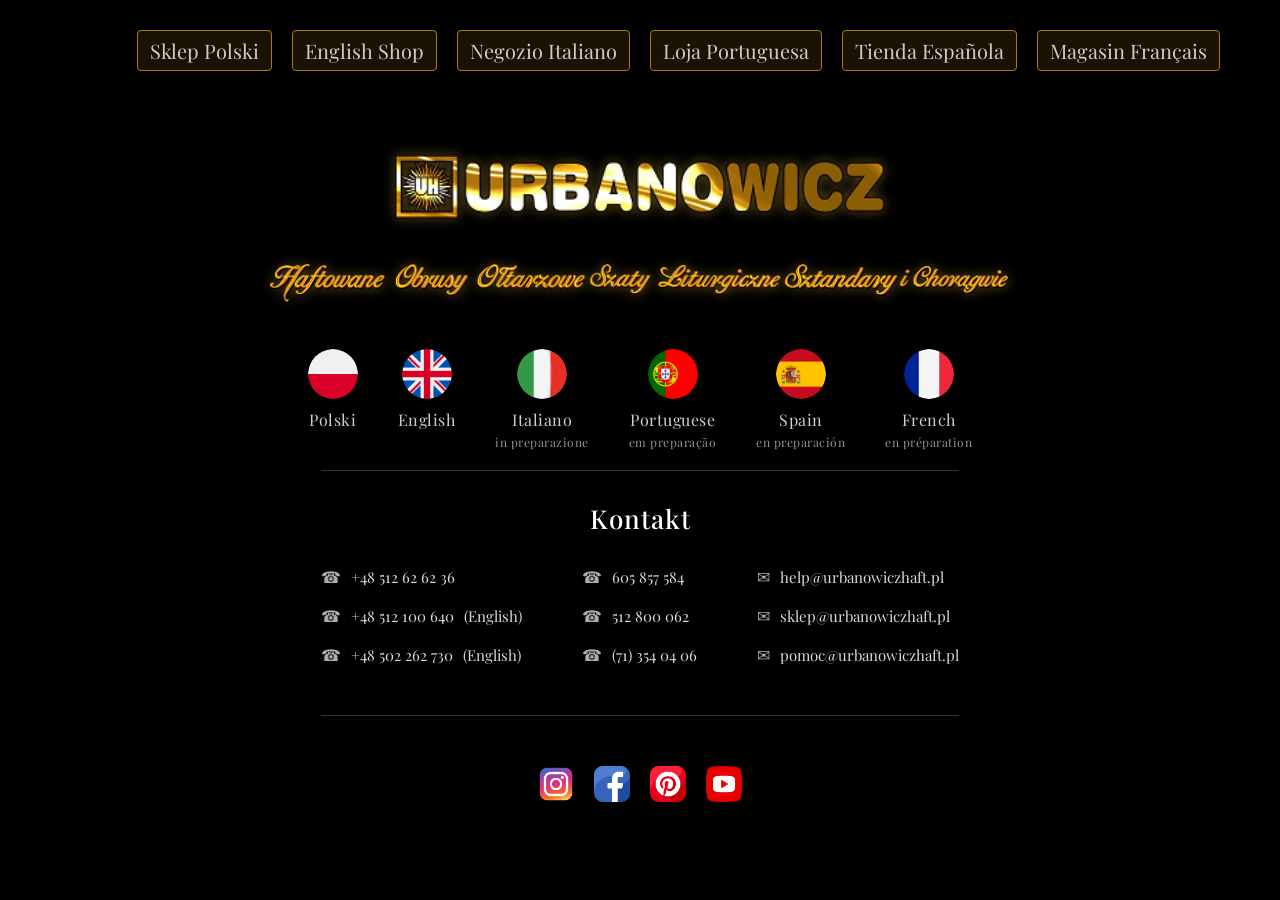
==== commit 56def8b6: "update" ====
--- a/index.html
+++ b/index.html
@@ -129,7 +129,7 @@
       </video> -->
 
 
- <img src="img/hero.png" class="hero-bg">
+ <!-- <img src="img/hero.png" class="hero-bg"> -->
 
   <video class="hero-video" muted loop playsinline preload="none"></video>
 
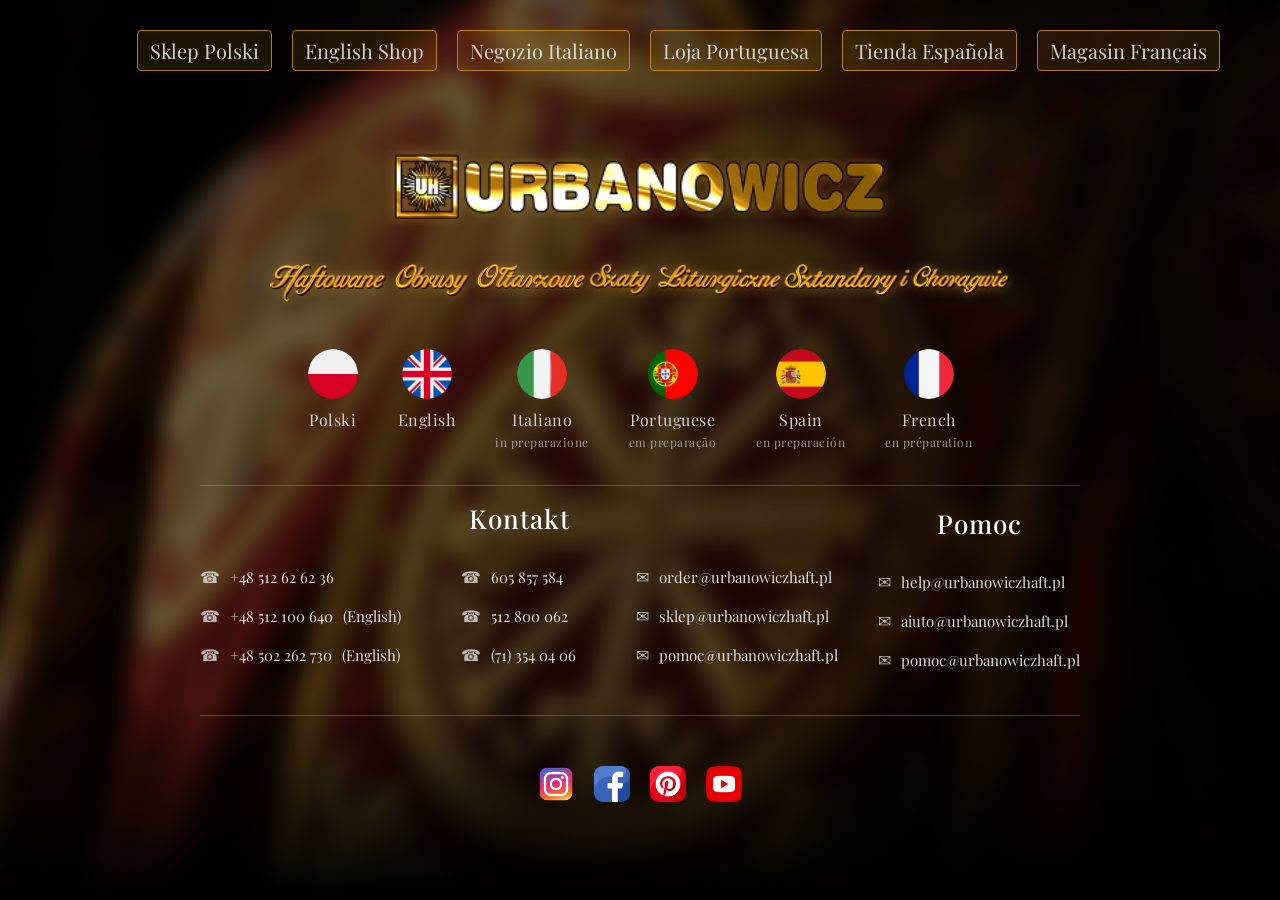
==== commit cf599697: "Update portfolio and case studies" ====
--- a/index.html
+++ b/index.html
@@ -119,24 +119,14 @@
     </div>
 
     <div class="loader">
-  <div class="logo">URBANOWICZ</div>
-  <div class="line"></div>
-</div>
+      <div class="logo">URBANOWICZ</div>
+      <div class="line"></div>
+    </div>
     <section class="hero">
-      <!-- <video autoplay muted loop playsinline preload="auto" class="hero-video">
-
-        <source src="filmik/v-mg-2-mb.mp4" type="video/mp4" />
-      </video> -->
-
-
- <!-- <img src="img/hero.png" class="hero-bg"> -->
-
-  <video class="hero-video" muted loop playsinline preload="none"></video>
-
-  <div class="overlay"></div>
-
-
-
+      <img src="img/hero.png" class="hero-bg">
+      <video class="hero-video" muted loop playsinline preload="none"></video>
+
+      <div class="overlay"></div>
 
       <div class="hero-content">
         <img
@@ -185,8 +175,8 @@
             <small>en préparation</small>
           </a>
         </div>
-
-        <div class="contact-info">
+<div class="container">
+   <div class="contact-info">
           <h2>Kontakt</h2>
 
           <div class="contact-items">
@@ -202,7 +192,7 @@
 
             <div class="contact-item">
               <span class="icon">✉</span>
-              <a href="mailto:help@urbanowiczhaft.pl">help@urbanowiczhaft.pl</a>
+              <a href="mailto:help@urbanowiczhaft.pl">order@urbanowiczhaft.pl</a>
             </div>
 
             <div class="contact-item">
@@ -238,6 +228,25 @@
             </div>
           </div>
         </div>
+        <div class="pomoc">
+           <h2>Pomoc</h2>
+           <div class="contact-items2">
+            <div class="contact-item">
+              <span class="icon">✉</span>
+              <a href="mailto:help@urbanowiczhaft.pl">help@urbanowiczhaft.pl</a>
+            </div>
+            <div class="contact-item">
+              <span class="icon">✉</span>
+              <a href="mailto:aiuto@urbanowiczhaft.pl">aiuto@urbanowiczhaft.pl</a>
+            </div>
+            <div class="contact-item">
+              <span class="icon">✉</span>
+              <a href="mailto:aiuto@urbanowiczhaft.pl">pomoc@urbanowiczhaft.pl</a>
+            </div>
+          </div>
+        </div>
+</div>
+       
         <div class="social-media">
           <div class="social-icons">
             <a href="https://www.instagram.com/urbanowiczhaft/" target="_blank">
--- a/css/style.css
+++ b/css/style.css
@@ -205,11 +205,11 @@
 
 /* HERO */
 
-.hero {
+/* .hero {
   position: relative;
   min-height: 100vh;
   overflow: hidden;
-}
+} */
 
 .hero-video {
   position: absolute;
@@ -329,12 +329,22 @@
   background: linear-gradient(transparent, #000);
 }
 
-.contact-info {
-  margin-top: 20px;
-  text-align: center;
+.container {
+  display: flex;
+  margin-top: 35px;
+  justify-content: space-between;
+  align-items: flex-start;
   border-top: 1px solid rgba(255, 255, 255, 0.2);
   border-bottom: 1px solid rgba(255, 255, 255, 0.2);
-  padding-top: 30px;
+  gap: 40px;
+}
+
+.contact-info {
+  /* margin-top: 20px; */
+  text-align: center;
+  /* border-top: 1px solid rgba(255, 255, 255, 0.2); */
+  /* border-bottom: 1px solid rgba(255, 255, 255, 0.2); */
+  padding-top: 15px;
   padding-bottom: 50px;
 
   opacity: 0;
@@ -342,20 +352,48 @@
   animation-delay: 1.6s;
 }
 
-.contact-info h2 {
+.contact-info h2,
+.pomoc h2{
   font-size: 26px;
   font-weight: 500;
   letter-spacing: 1px;
   margin-bottom: 30px;
 }
 
+
+.pomoc {
+    margin-top: 20px;
+    text-align: center;
+    /* border-top: 1px solid rgba(255, 255, 255, 0.2); */
+    /* border-bottom: 1px solid rgba(255, 255, 255, 0.2); */
+    /* padding-top: 30px; */
+    /* padding-bottom: 50px; */
+    opacity: 0;
+    animation: fadeUp 1s ease forwards;
+    animation-delay: 1.6s;
+}
+
 /* GRID zamiast flex */
+
+
+
+
+
+
 
 .contact-items {
   display: grid;
   grid-template-columns: repeat(3, auto);
   justify-content: center;
   gap: 18px 60px;
+}
+
+.contact-items2{
+  display: grid;
+  grid-template-columns: repeat(1, auto);
+  justify-content: center;
+  gap: 18px 60px;
+
 }
 
 /* pojedynczy kontakt */
@@ -431,6 +469,14 @@
 @media (max-width: 768px) {
   .desktop-nav {
     display: none;
+  }
+    .container {
+    flex-direction: column;
+    padding-bottom: 30px;
+  }
+
+  .contact-info {
+    padding-bottom: 0;
   }
 
   .flags{
@@ -556,7 +602,7 @@
 
 /* HERO */
 .hero {
-  height: 100vh;
+  min-height: 100vh;
   position: relative;
   overflow: hidden;
 }
